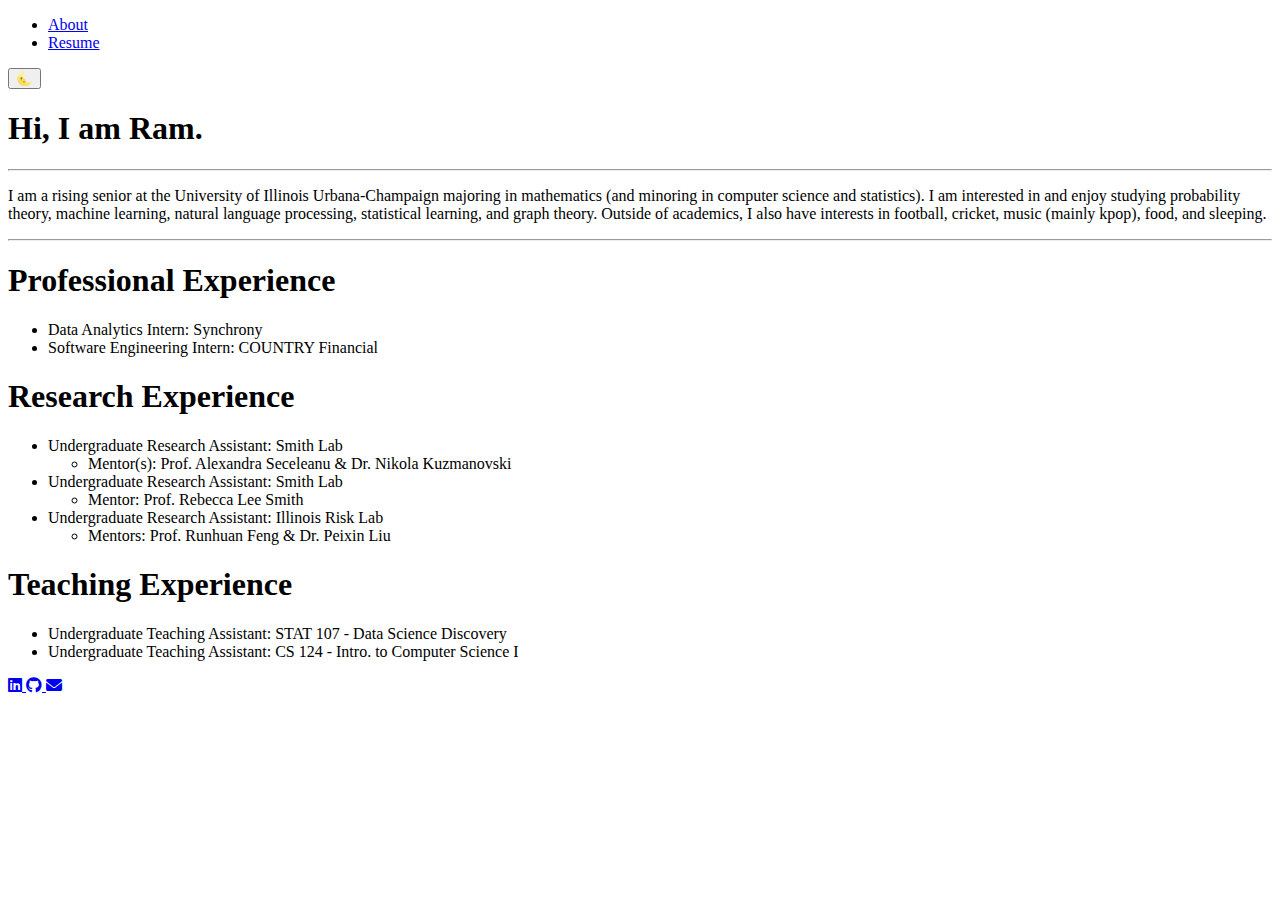
==== index.html @ 8c0b3cfd "minor info changes" ====
<!DOCTYPE html>
<html lang="en">
<head>
    <meta charset="UTF-8">
    <meta name="viewport" content="width=device-width, initial-scale=1.0">
    <title>About Me</title>
    <!-- Font Awesome CDN link -->
    <link rel="stylesheet" href="https://cdnjs.cloudflare.com/ajax/libs/font-awesome/6.0.0-beta3/css/all.min.css">
    <link rel="stylesheet" href="styles.css">
</head>
<body class="dark-mode">
    <header>
        <nav class="navbar">
            <ul class="nav-links">
                <li><a href="#about">About</a></li>
                <li><a href="http://www.ramgoenka.com/Ram_Goenka_Resume.pdf" target="_blank">Resume</a></li>
            </ul>
            <button id="theme-toggle">
                🌜 <!-- Moon emoji -->
            </button>
        </nav>
    </header>
    <section id="about" class="about-container">
        <h1>Hi, I am Ram.</h1>
        <hr>
        <p>I am a rising senior at the University of Illinois Urbana-Champaign majoring in mathematics (and minoring in computer science and statistics). I am interested in and enjoy studying probability theory, machine learning, natural language processing, statistical learning, and graph theory. Outside of academics, I also have interests in football, cricket, music (mainly kpop), food, and sleeping.</p>
        <hr>
        <h1>Professional Experience</h1>
        <ul>
            <li>Data Analytics Intern: Synchrony</li>
            <li>Software Engineering Intern: COUNTRY Financial</li>
        </ul>
        <h1>Research Experience</h1>
        <ul>
            <li>
                Undergraduate Research Assistant: Smith Lab
                <ul>
                    <li>Mentor(s): Prof. Alexandra Seceleanu & Dr. Nikola Kuzmanovski</li>
                </ul>
            </li>
            <li>
                Undergraduate Research Assistant: Smith Lab
                <ul>
                    <li>Mentor: Prof. Rebecca Lee Smith</li>
                </ul>
            </li>
            <li>
                Undergraduate Research Assistant: Illinois Risk Lab
                <ul>
                    <li>Mentors: Prof. Runhuan Feng & Dr. Peixin Liu</li>
                </ul>
            </li>
        </ul>        
        <h1>Teaching Experience</h1>
        <ul>
            <li>Undergraduate Teaching Assistant: STAT 107 - Data Science Discovery</li>
            <li>Undergraduate Teaching Assistant: CS 124 - Intro. to Computer Science I</li>
        </ul>
        <div class="social-links">
            <!-- LinkedIn -->
            <a href="https://www.linkedin.com/in/ram-goenka" target="_blank" class="icon">
                <i class="fab fa-linkedin"></i>
            </a>
            <!-- GitHub -->
            <a href="https://github.com/RamGoenka" target="_blank" class="icon">
                <i class="fab fa-github"></i>
            </a>
            <!-- Email -->
            <!-- Other social links -->
            <a href="mailto:rgoenka2@illinois.edu" target="_blank" class="icon">
                <i class="fas fa-envelope"></i>
            </a>
        </div>
    </section>
    <script src="script.js"></script>
</body>
</html>
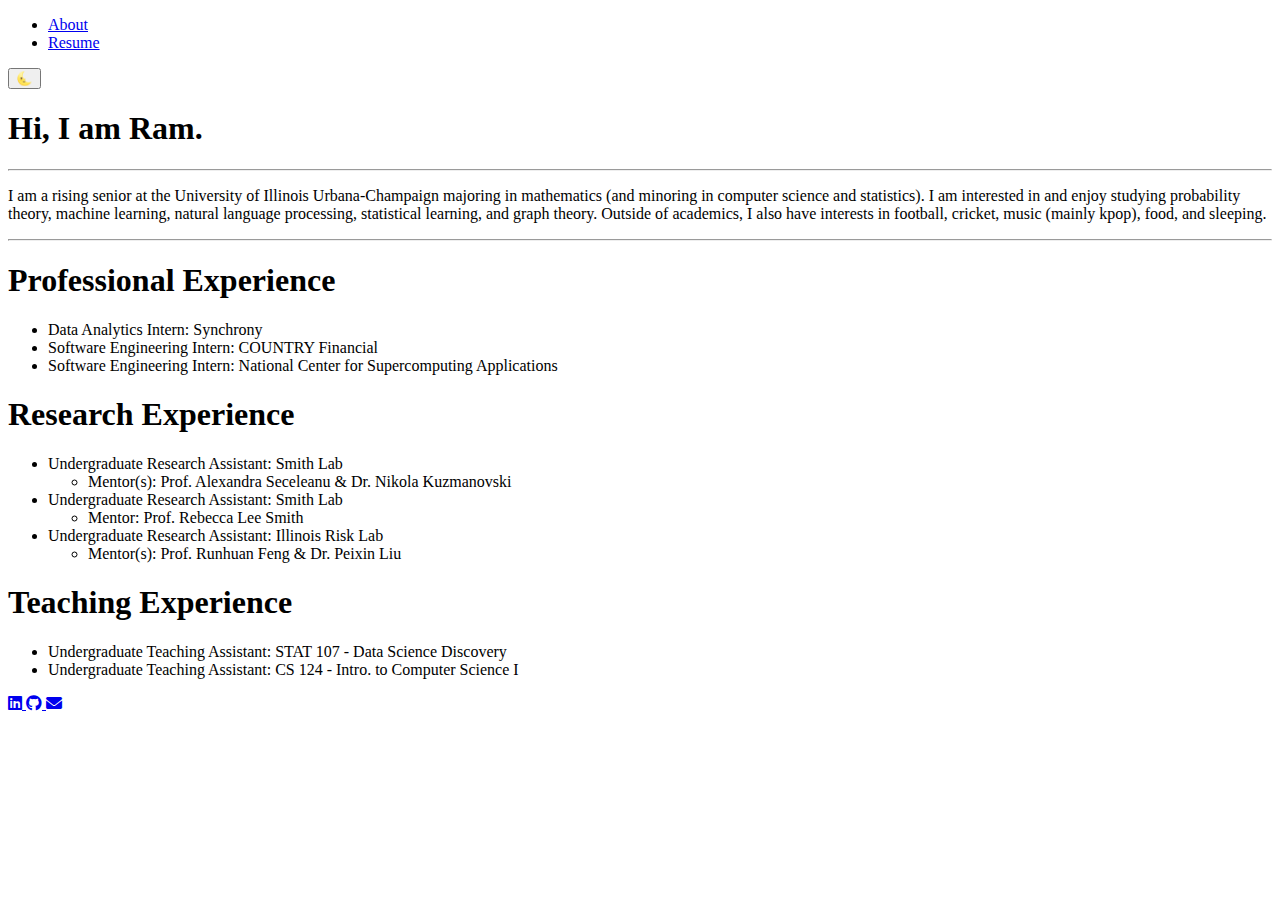
==== commit dde89cf9: "info changes need to fix some styles" ====
--- a/index.html
+++ b/index.html
@@ -29,6 +29,7 @@
         <ul>
             <li>Data Analytics Intern: Synchrony</li>
             <li>Software Engineering Intern: COUNTRY Financial</li>
+            <li>Software Engineering Intern: National Center for Supercomputing Applications</li>
         </ul>
         <h1>Research Experience</h1>
         <ul>
@@ -47,7 +48,7 @@
             <li>
                 Undergraduate Research Assistant: Illinois Risk Lab
                 <ul>
-                    <li>Mentors: Prof. Runhuan Feng & Dr. Peixin Liu</li>
+                    <li>Mentor(s): Prof. Runhuan Feng & Dr. Peixin Liu</li>
                 </ul>
             </li>
         </ul>        
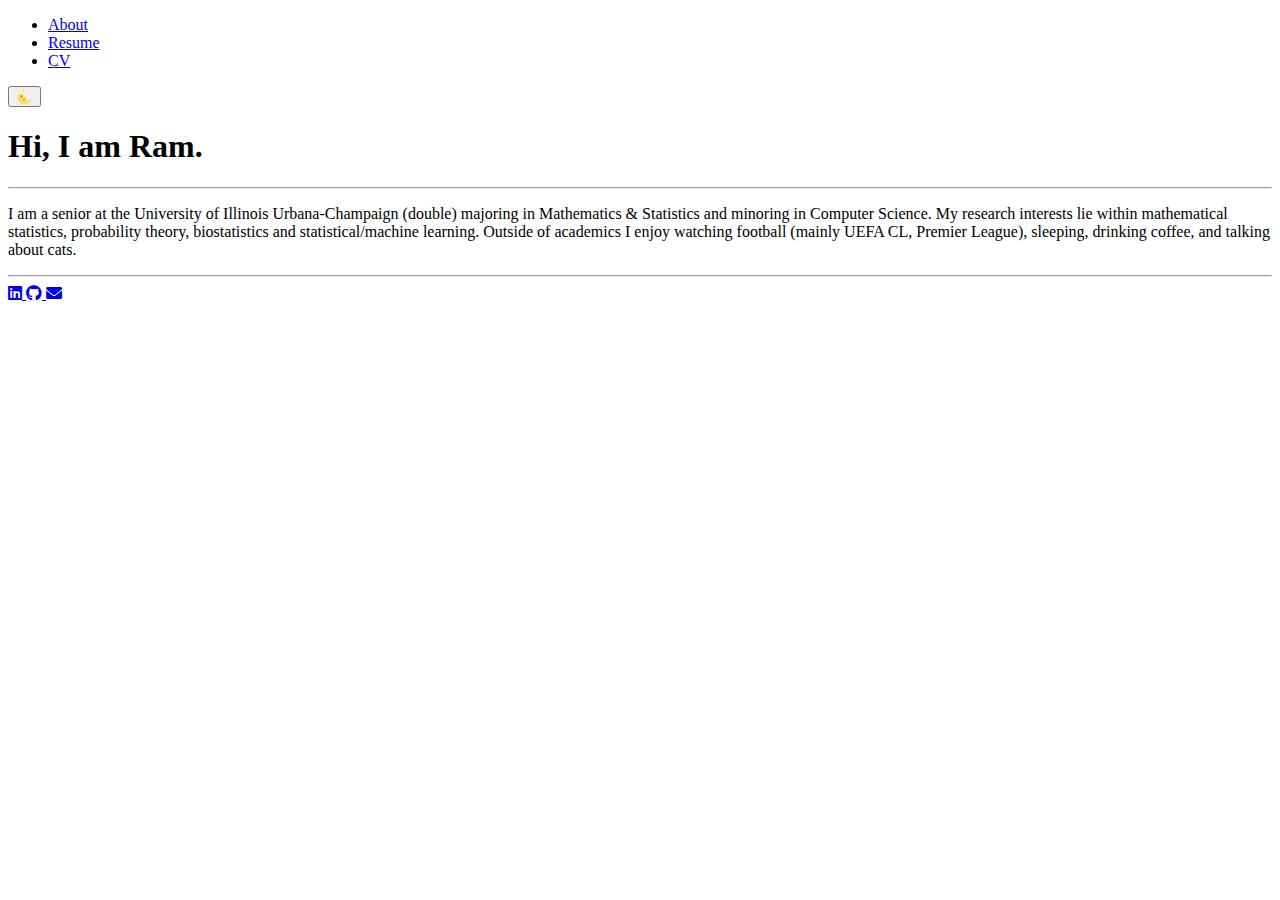
==== commit 1aa89c80: "minor changes" ====
--- a/index.html
+++ b/index.html
@@ -13,7 +13,9 @@
         <nav class="navbar">
             <ul class="nav-links">
                 <li><a href="#about">About</a></li>
-                <li><a href="http://www.ramgoenka.com/Ram_Goenka_Resume.pdf" target="_blank">Resume</a></li>
+                <li><a href="Ram_Goenka_Resume.pdf" target="_blank">Resume</a></li>
+                <li><a href="Ram_Goenka_CV.pdf" target="_blank">CV</a></li>
+                <!--li><a href="blog.html">Blog</a></li-->
             </ul>
             <button id="theme-toggle">
                 🌜 <!-- Moon emoji -->
@@ -23,40 +25,8 @@
     <section id="about" class="about-container">
         <h1>Hi, I am Ram.</h1>
         <hr>
-        <p>I am a rising senior at the University of Illinois Urbana-Champaign majoring in mathematics (and minoring in computer science and statistics). I am interested in and enjoy studying probability theory, machine learning, natural language processing, statistical learning, and graph theory. Outside of academics, I also have interests in football, cricket, music (mainly kpop), food, and sleeping.</p>
+        <p>I am a senior at the University of Illinois Urbana-Champaign (double) majoring in Mathematics & Statistics and minoring in Computer Science. My research interests lie within mathematical statistics, probability theory, biostatistics and statistical/machine learning. Outside of academics I enjoy watching football (mainly UEFA CL, Premier League), sleeping, drinking coffee, and talking about cats.</p>
         <hr>
-        <h1>Professional Experience</h1>
-        <ul>
-            <li>Data Analytics Intern: Synchrony</li>
-            <li>Software Engineering Intern: COUNTRY Financial</li>
-            <li>Software Engineering Intern: National Center for Supercomputing Applications</li>
-        </ul>
-        <h1>Research Experience</h1>
-        <ul>
-            <li>
-                Undergraduate Research Assistant: Smith Lab
-                <ul>
-                    <li>Mentor(s): Prof. Alexandra Seceleanu & Dr. Nikola Kuzmanovski</li>
-                </ul>
-            </li>
-            <li>
-                Undergraduate Research Assistant: Smith Lab
-                <ul>
-                    <li>Mentor: Prof. Rebecca Lee Smith</li>
-                </ul>
-            </li>
-            <li>
-                Undergraduate Research Assistant: Illinois Risk Lab
-                <ul>
-                    <li>Mentor(s): Prof. Runhuan Feng & Dr. Peixin Liu</li>
-                </ul>
-            </li>
-        </ul>        
-        <h1>Teaching Experience</h1>
-        <ul>
-            <li>Undergraduate Teaching Assistant: STAT 107 - Data Science Discovery</li>
-            <li>Undergraduate Teaching Assistant: CS 124 - Intro. to Computer Science I</li>
-        </ul>
         <div class="social-links">
             <!-- LinkedIn -->
             <a href="https://www.linkedin.com/in/ram-goenka" target="_blank" class="icon">
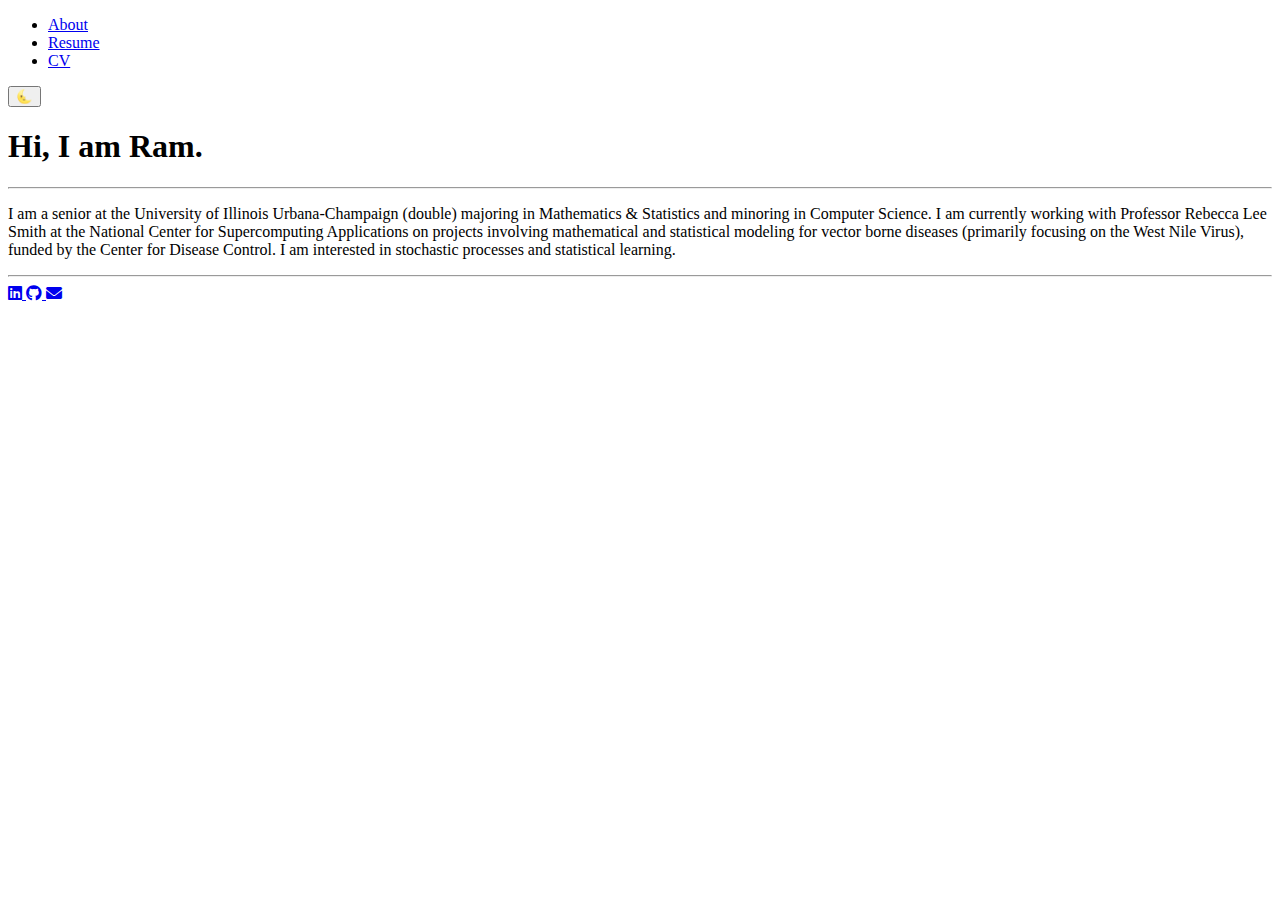
==== commit e3b4eace: "hmm" ====
--- a/index.html
+++ b/index.html
@@ -25,7 +25,7 @@
     <section id="about" class="about-container">
         <h1>Hi, I am Ram.</h1>
         <hr>
-        <p>I am a senior at the University of Illinois Urbana-Champaign (double) majoring in Mathematics & Statistics and minoring in Computer Science. My research interests lie within mathematical statistics, probability theory, biostatistics and statistical/machine learning. Outside of academics I enjoy watching football (mainly UEFA CL, Premier League), sleeping, drinking coffee, and talking about cats.</p>
+        <p>I am a senior at the University of Illinois Urbana-Champaign (double) majoring in Mathematics & Statistics and minoring in Computer Science. I am currently working with Professor Rebecca Lee Smith at the National Center for Supercomputing Applications on projects involving mathematical and statistical modeling for vector borne diseases (primarily focusing on the West Nile Virus), funded by the Center for Disease Control. I am interested in stochastic processes and statistical learning.</p>
         <hr>
         <div class="social-links">
             <!-- LinkedIn -->
